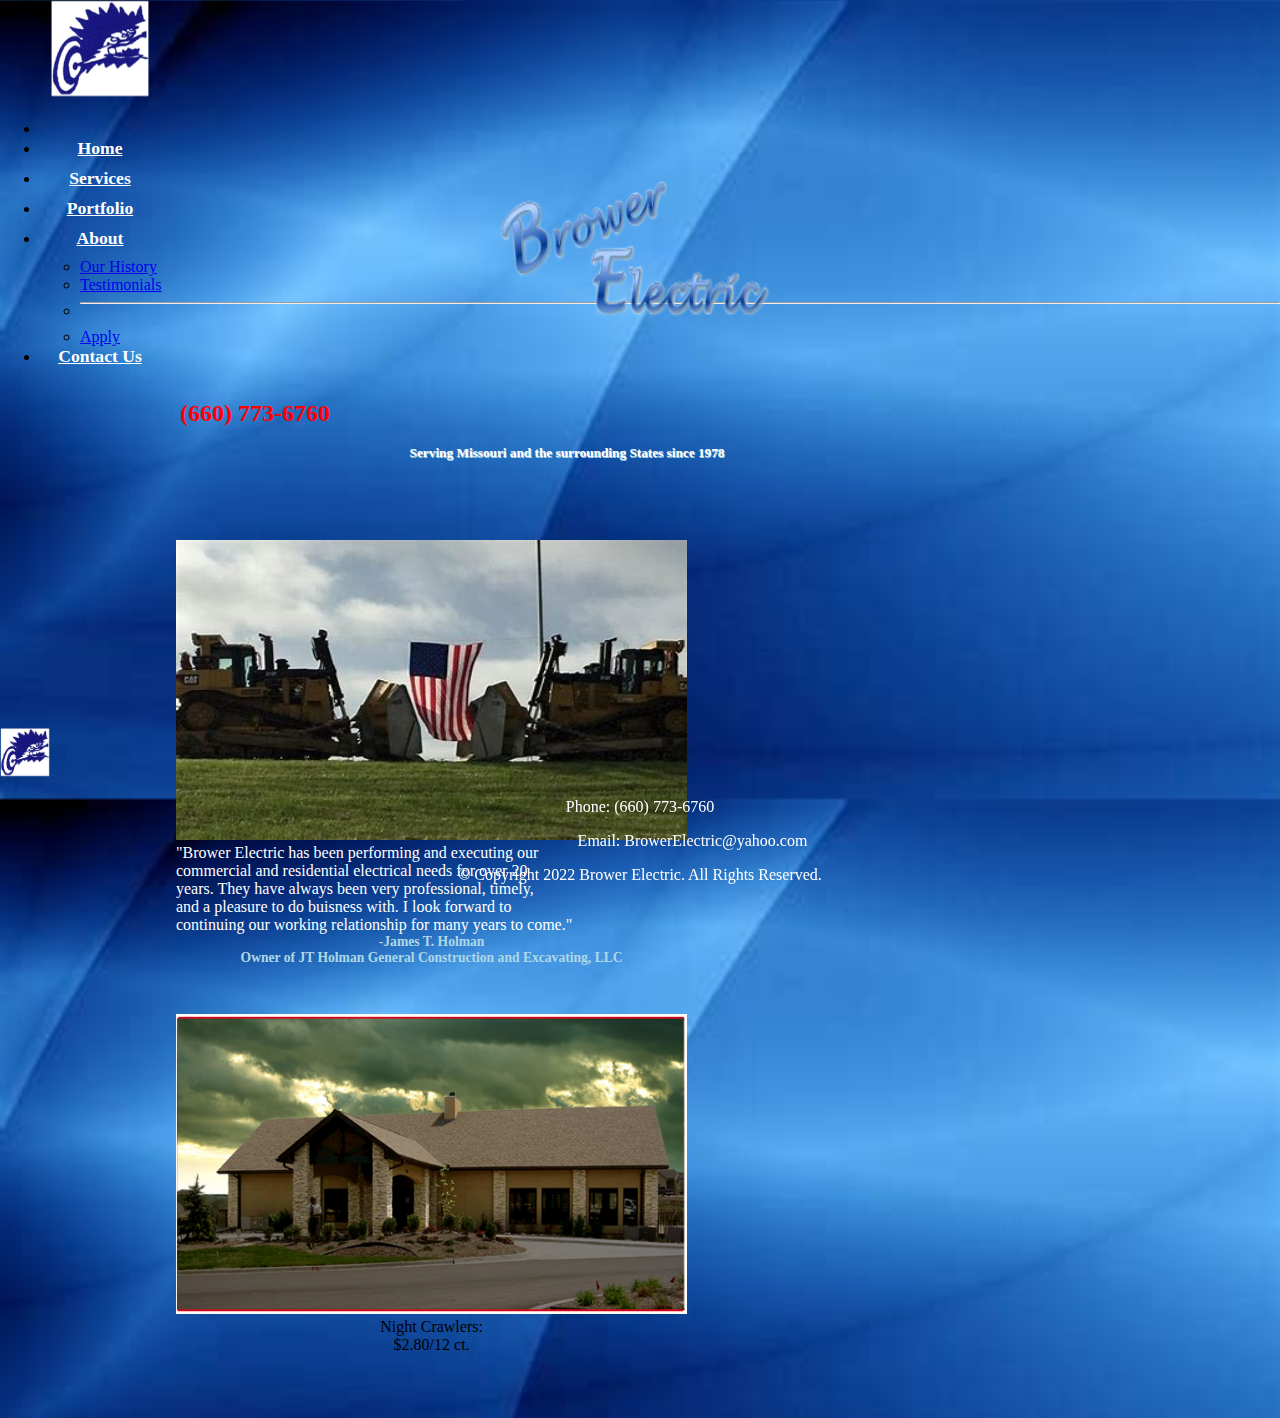
==== Index.html @ 31f2744a "Initial Commit" ====
<!DOCTYPE html>
<html lang="en">
<head>
    <meta charset="UTF-8">
    <meta http-equiv="X-UA-Compatible" content="IE=edge">
    <meta name="viewport" content="width=device-width, initial-scale=1.0">
    <title>Brower Electric</title>
    <link href="https://cdn.jsdelivr.net/npm/bootstrap@5.2.3/dist/css/bootstrap.min.css" rel="stylesheet" integrity="sha384-rbsA2VBKQhggwzxH7pPCaAqO46MgnOM80zW1RWuH61DGLwZJEdK2Kadq2F9CUG65" crossorigin="anonymous">
    <link rel="Stylesheet" href="style.css">
    <link rel="icon" href="images/favicon.ico">
</head>
<body style="background: url(images/BlueBackground.jpg); background-size: cover;">
      <nav class="navbar navbar-expand-lg sticky-top bg-dark">
        <div class="container-fluid">
            <img class="logo" src="images/Picture1.png" alt="Logo" width="100px" height="100px">
          <div class="collapse navbar-collapse" id="navbarSupportedContent">
            <ul class="navbar-nav me-auto mb-2 mb-lg-0">
              <li class="nav-item dropdown">
                <li class="nav-item">
                  <a class="nav-link" href="Index.html">Home</a>
                </li>
                <li class="nav-item">
                  <a class="nav-link" href="">Services</a>
                </li>
              <li class="nav-item">
                <a class="nav-link" href="Portfolio.html">Portfolio</a>
              </li>
              <li class="nav-item dropdown">
                <a class="nav-link dropdown-toggle" href="#" role="button" data-bs-toggle="dropdown" aria-expanded="false">
                  About
                </a>
                <ul class="dropdown-menu">
                  <li><a class="dropdown-item" href="#">Our History</a></li>
                  <li><a class="dropdown-item" href="#">Testimonials</a></li>
                  <li><hr class="dropdown-divider"></li>
                  <li><a class="dropdown-item" href="#">Apply</a></li>
                </ul>
                <li class="nav-item">
                    <a class="nav-link" href="Contact.html">Contact Us</a>
                    </li>
                <ul class="phone">
                  <p>(660) 773-6760</p>
                </ul>
              </li>
            </ul>
          </div>
        </div>
      </nav>

  <script src="https://cdn.jsdelivr.net/npm/bootstrap@5.2.3/dist/js/bootstrap.bundle.min.js" integrity="sha384-kenU1KFdBIe4zVF0s0G1M5b4hcpxyD9F7jL+jjXkk+Q2h455rYXK/7HAuoJl+0I4" crossorigin="anonymous"></script>
  
  <img class="name" src="images/name.png" alt="Name of company picture" style=width:30% height=150>
  <h5>Serving Missouri and the surrounding States since 1978</h3>  

  <div class="row1">
          <div class="column1">
              <img src="images/Holman.jpg" alt="JT Holman" style=width:100% height=300>
              <div class="testimonial">"Brower Electric has been performing and executing our</div>
              <div class="testimonial">commercial and residential electrical needs for over 20</div>
              <div class="testimonial">years. They have always been very professional, timely,</div>
              <div class="testimonial">and a pleasure to do buisness with. I look forward to</div>
              <div class="testimonial">continuing our working relationship for many years to come."</div>
              <div class="testimonialquoter" style="text-align: center;">-James T. Holman</div>
              <div class="testimonialquoter" style="text-align: center;">Owner of JT Holman General Construction and Excavating, LLC</div>
          </div>
          <div class="column1">
              <img src="images/copeland.png" alt="Copeland Development" style=width:100% height=300>
              <div style="text-align: center;">Night Crawlers:</div>
              <div style="text-align: center;">$2.80/12 ct.</div>
          </div>    
      </div>
  
    <footer>
      <nav class="navbar navbar-expand-lg bg-dark">
        <div class="container-fluid">
          <img class="logo2" src="images/Picture1.png" alt="Logo" width="50px" height="50px">
          <p class="footer">Phone: (660) 773-6760</p>
          <p class="footer email">Email: BrowerElectric@yahoo.com</p>
          <p class="footer"></p>
          <p class="footer">&copy Copyright 2022 Brower Electric. All Rights Reserved.</p>
        </div>
      </nav>
    </footer>
</body>
</html>
---- style.css ----
body {
    background-color: white;
    margin: 0;
    padding: 0;
    height: 100%;
}

#container1 {
    min-height: 100%;
    position: relative;
}

.nav-link:hover {
    color: darkblue;
    display: inline-block;
}

.nav-link {
    color: white;
    font-weight: bolder;
    display: inline-block;
    width: 120px; 
    height: 30px; 
    text-align: center;  
    color: white;
    font-size: 1.1rem;
}

.bg-light {
    --bs-bg-opacity: 1;
}

.bg-dark {
    --bs-bg-opacity: 1;
}

.blue {
    position: relative;
}

.name {                                  /* image of company name */
    position: absolute;
    top: 20vh;
    left: 35vw;
}

.logo {
    margin-left: 50px;
    margin-right: 150px;
}

.phone {
    color: red;
    font-weight: bolder;
    font-size: x-large;
    margin-left: 100px;
}

.logo {
    margin-top: 0;
    margin-bottom: 0;
    padding: 0;
}

.navbar {
    --bs-navbar-padding-y: 0;
}

h5 {                              /* text below photo of company name on home page */
    position: absolute;
    top: 47vh;
    left: 32vw;
    color: white;
    text-shadow: 0.8px 0.8px lightblue;
}

h6 {                       /* below main headers" */
    color: white;
    text-align: center;
}

h1 {
    color: lightblue;
    text-align: center;
    font-weight: bold;
    text-shadow: 1px 1px;
}

.footer {                  /* text on footer */
    color: white;
    text-align: center;
}

footer {                   /* normal footer */
    position: fixed;
    bottom: 0;
    left: 0;
    width: 100%;
    display: block;
}

.portfooter {                /* footer for portfolio page */
    position: fixed;
    bottom: 0;
}

.email {
    margin-left: 105px;
}

.clock {
    margin-left: 400px;
    margin-right: 250px;
}

.portfolio {
    text-align: center;
}

.table {
    margin-left: auto;
    margin-right: auto;
    width: 70%;
}

td {
    color: white;
    font-weight: bolder;
}

th {
    color: red;
    font-weight: bolder;
}

summary {                         /* Portfolio page dropdown names */
    color: aqua;
    padding-top: 1em;
}

.row1 {                                     /* row for testimonials */
    padding-bottom: 1em;
    padding-left: 9em;
    top: 60vh;
    position: absolute;
}

.row {
    margin-left: 10vw;
}

/* 2 photos for testimonials */
.column1 {
    float: left;
    width: 45%;
    padding-left: 2em;
    padding-right: 2em;
    padding-bottom: 3em;
    margin-left: 0;
  }
  
  /* makes sure footer is below images */
  .row1::after {
    content: "";
    clear: both;
    display: table;
  }

  .testimonial {                   /* the testimonial on home page */
    color: white;
  }

  .testimonialquoter {               /* the person who had the testimonial */
    color: lightblue;
    font-weight: bolder;
    font-size: 0.85em;
  }

  .col-md-6 {
    padding: 10px;
    padding-bottom: 10px;
  }

  .btn {
    margin-top: 20px;
    margin-left: 10vw;
  }
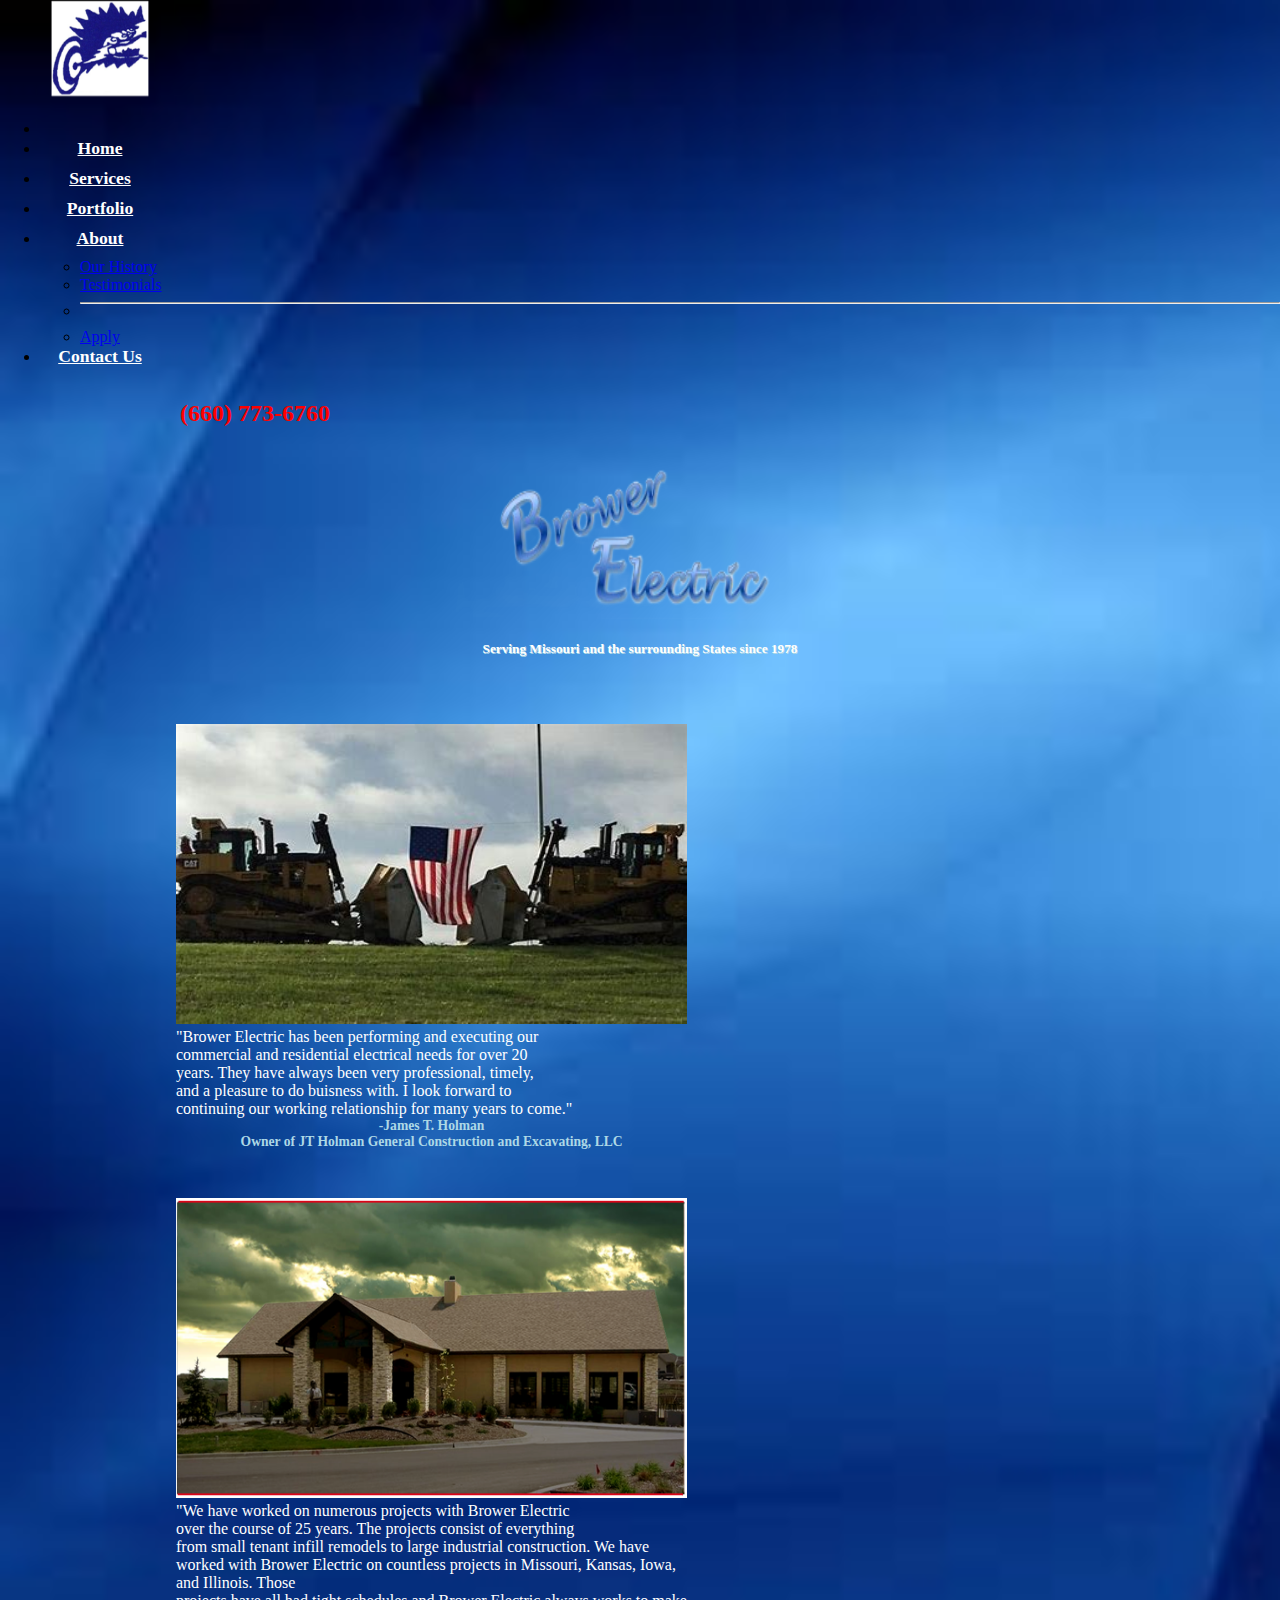
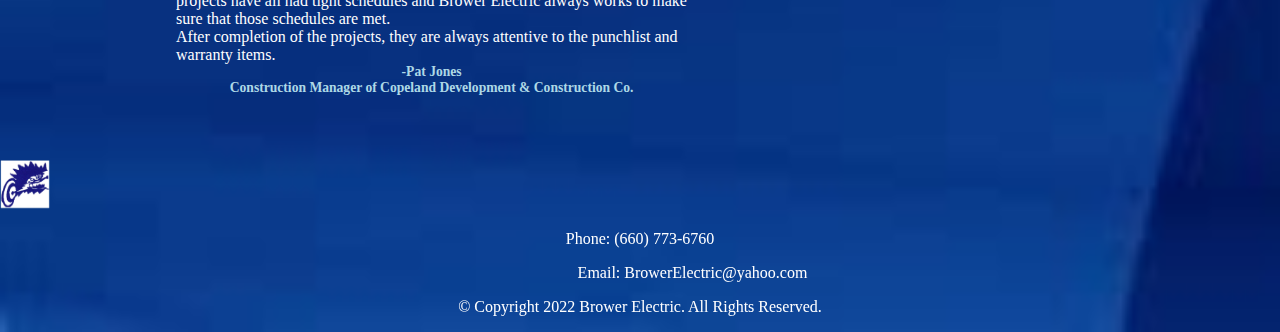
==== commit 39e2218a: "fixed footer" ====
--- a/Index.html
+++ b/Index.html
@@ -10,43 +10,42 @@
     <link rel="icon" href="images/favicon.ico">
 </head>
 <body style="background: url(images/BlueBackground.jpg); background-size: cover;">
-      <nav class="navbar navbar-expand-lg sticky-top bg-dark">
-        <div class="container-fluid">
-            <img class="logo" src="images/Picture1.png" alt="Logo" width="100px" height="100px">
-          <div class="collapse navbar-collapse" id="navbarSupportedContent">
-            <ul class="navbar-nav me-auto mb-2 mb-lg-0">
-              <li class="nav-item dropdown">
-                <li class="nav-item">
-                  <a class="nav-link" href="Index.html">Home</a>
-                </li>
-                <li class="nav-item">
-                  <a class="nav-link" href="">Services</a>
-                </li>
+  <nav class="navbar navbar-expand-lg sticky-top bg-dark">
+      <div class="container-fluid">
+          <img class="logo" src="images/Picture1.png" alt="Logo" width="100px" height="100px">
+        <div class="collapse navbar-collapse" id="navbarSupportedContent">
+          <ul class="navbar-nav me-auto mb-2 mb-lg-0">
+            <li class="nav-item dropdown">
               <li class="nav-item">
-                <a class="nav-link" href="Portfolio.html">Portfolio</a>
+                <a class="nav-link" href="Index.html">Home</a>
               </li>
-              <li class="nav-item dropdown">
-                <a class="nav-link dropdown-toggle" href="#" role="button" data-bs-toggle="dropdown" aria-expanded="false">
-                  About
-                </a>
-                <ul class="dropdown-menu">
-                  <li><a class="dropdown-item" href="#">Our History</a></li>
-                  <li><a class="dropdown-item" href="#">Testimonials</a></li>
-                  <li><hr class="dropdown-divider"></li>
-                  <li><a class="dropdown-item" href="#">Apply</a></li>
-                </ul>
-                <li class="nav-item">
-                    <a class="nav-link" href="Contact.html">Contact Us</a>
-                    </li>
-                <ul class="phone">
-                  <p>(660) 773-6760</p>
-                </ul>
+              <li class="nav-item">
+                <a class="nav-link" href="">Services</a>
               </li>
-            </ul>
-          </div>
+            <li class="nav-item">
+              <a class="nav-link" href="Portfolio.html">Portfolio</a>
+            </li>
+            <li class="nav-item dropdown">
+              <a class="nav-link dropdown-toggle" href="#" role="button" data-bs-toggle="dropdown" aria-expanded="false">
+                About
+              </a>
+              <ul class="dropdown-menu">
+                <li><a class="dropdown-item" href="#">Our History</a></li>
+                <li><a class="dropdown-item" id="skip1" href="#content1">Testimonials</a></li>
+                <li><hr class="dropdown-divider"></li>
+                <li><a class="dropdown-item" href="#">Apply</a></li>
+              </ul>
+              <li class="nav-item">
+                  <a class="nav-link" href="Contact.html">Contact Us</a>
+                  </li>
+              <ul class="phone">
+                <p>(660) 773-6760</p>
+              </ul>
+            </li>
+          </ul>
         </div>
-      </nav>
-
+      </div>
+    </nav>
   <script src="https://cdn.jsdelivr.net/npm/bootstrap@5.2.3/dist/js/bootstrap.bundle.min.js" integrity="sha384-kenU1KFdBIe4zVF0s0G1M5b4hcpxyD9F7jL+jjXkk+Q2h455rYXK/7HAuoJl+0I4" crossorigin="anonymous"></script>
   
   <img class="name" src="images/name.png" alt="Name of company picture" style=width:30% height=150>
@@ -65,8 +64,13 @@
           </div>
           <div class="column1">
               <img src="images/copeland.png" alt="Copeland Development" style=width:100% height=300>
-              <div style="text-align: center;">Night Crawlers:</div>
-              <div style="text-align: center;">$2.80/12 ct.</div>
+              <div class="testimonial">"We have worked on numerous projects with Brower Electric</div>
+              <div class="testimonial">over the course of 25 years. The projects consist of everything</div>
+              <div class="testimonial">from small tenant infill remodels to large industrial construction. We have worked with Brower Electric on countless projects in Missouri, Kansas, Iowa, and Illinois. Those</div>
+              <div class="testimonial">projects have all had tight schedules and Brower Electric always works to make sure that those schedules are met.</div>
+              <div class="testimonial">After completion of the projects, they are always attentive to the punchlist and warranty items.</div>
+              <div class="testimonialquoter" style="text-align: center;">-Pat Jones</div>
+              <div class="testimonialquoter" style="text-align: center;">Construction Manager of Copeland Development & Construction Co.</div>
           </div>    
       </div>
   
--- a/style.css
+++ b/style.css
@@ -39,9 +39,10 @@
 }
 
 .name {                                  /* image of company name */
-    position: absolute;
-    top: 20vh;
-    left: 35vw;
+    display: block;
+    margin-left: auto;
+    margin-right: auto;
+    padding-top: 2vh;
 }
 
 .logo {
@@ -67,9 +68,7 @@
 }
 
 h5 {                              /* text below photo of company name on home page */
-    position: absolute;
-    top: 47vh;
-    left: 32vw;
+    text-align: center;
     color: white;
     text-shadow: 0.8px 0.8px lightblue;
 }
@@ -92,11 +91,9 @@
 }
 
 footer {                   /* normal footer */
-    position: fixed;
-    bottom: 0;
-    left: 0;
+    position:sticky;
+    top: 100%;
     width: 100%;
-    display: block;
 }
 
 .portfooter {                /* footer for portfolio page */
@@ -141,8 +138,8 @@
 .row1 {                                     /* row for testimonials */
     padding-bottom: 1em;
     padding-left: 9em;
-    top: 60vh;
-    position: absolute;
+    top: 160vh;
+    padding-top: 5vh;
 }
 
 .row {
@@ -185,4 +182,3 @@
     margin-top: 20px;
     margin-left: 10vw;
   }
-
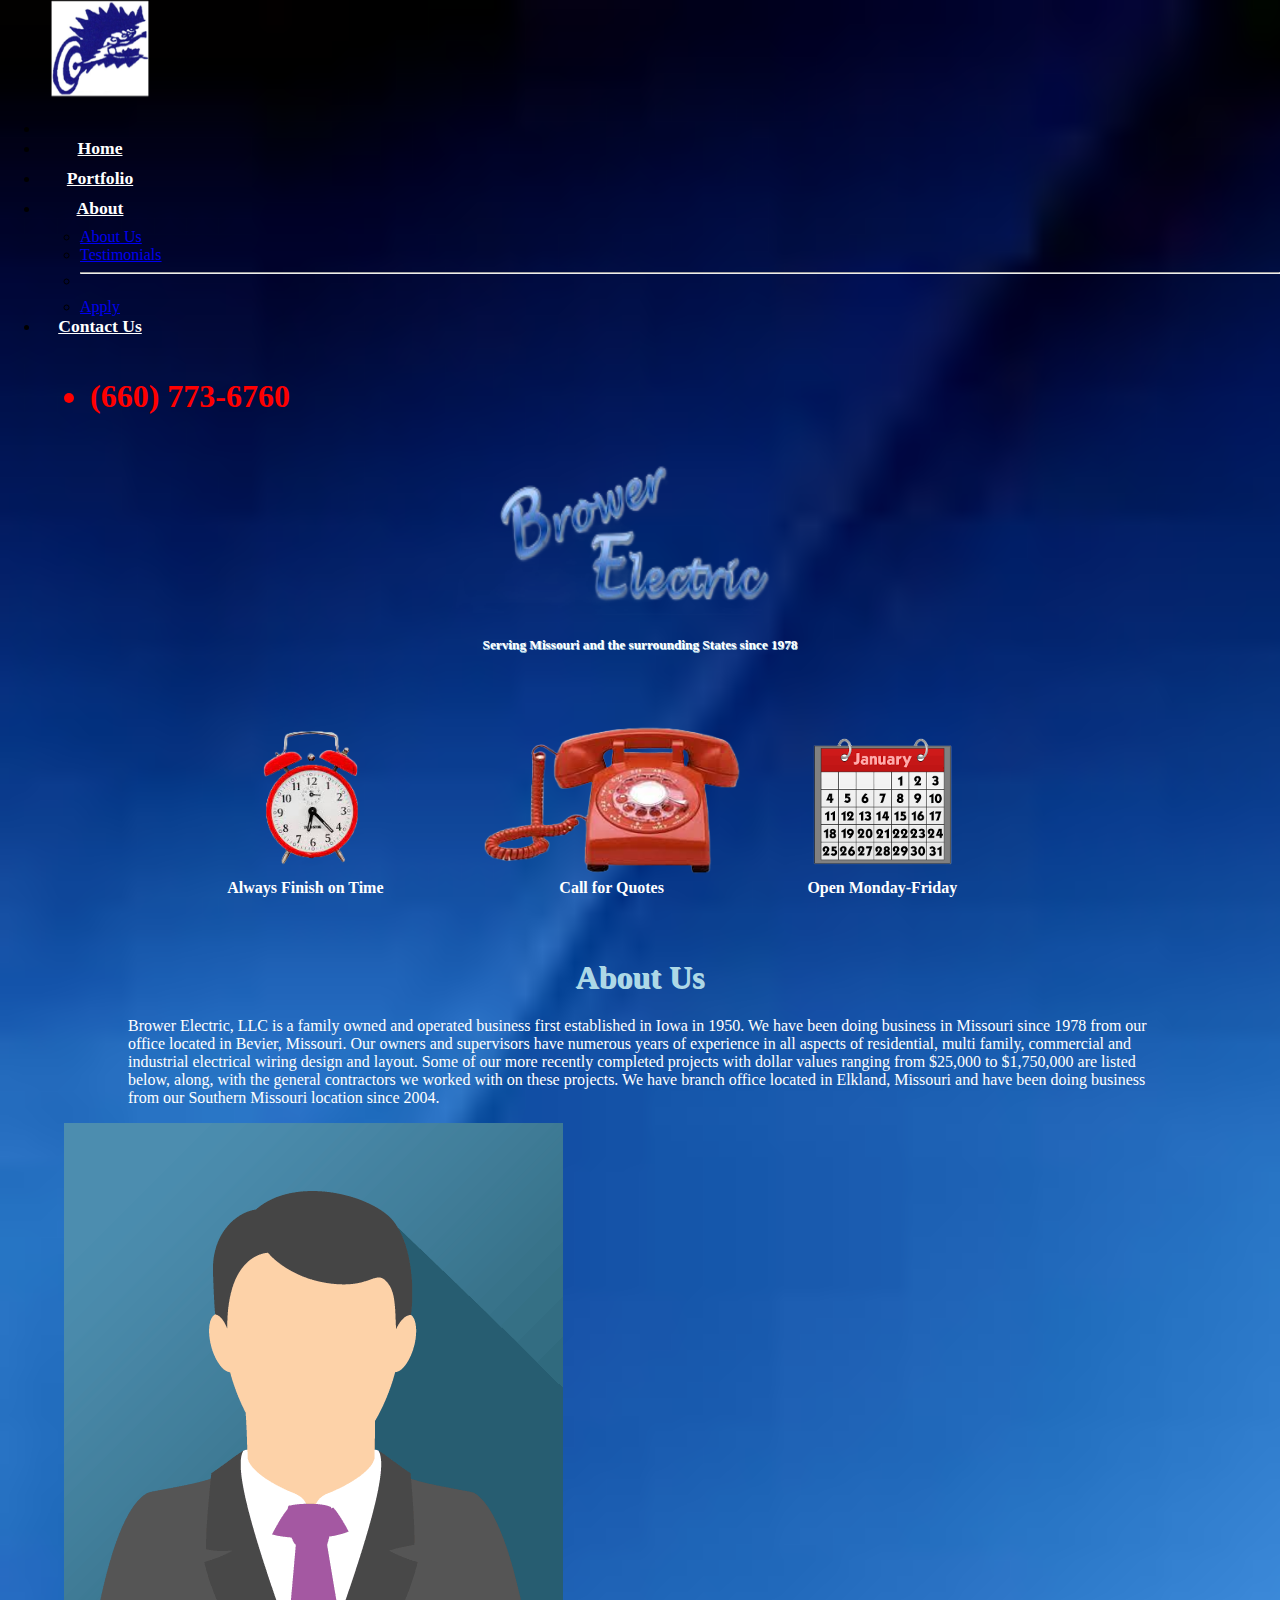
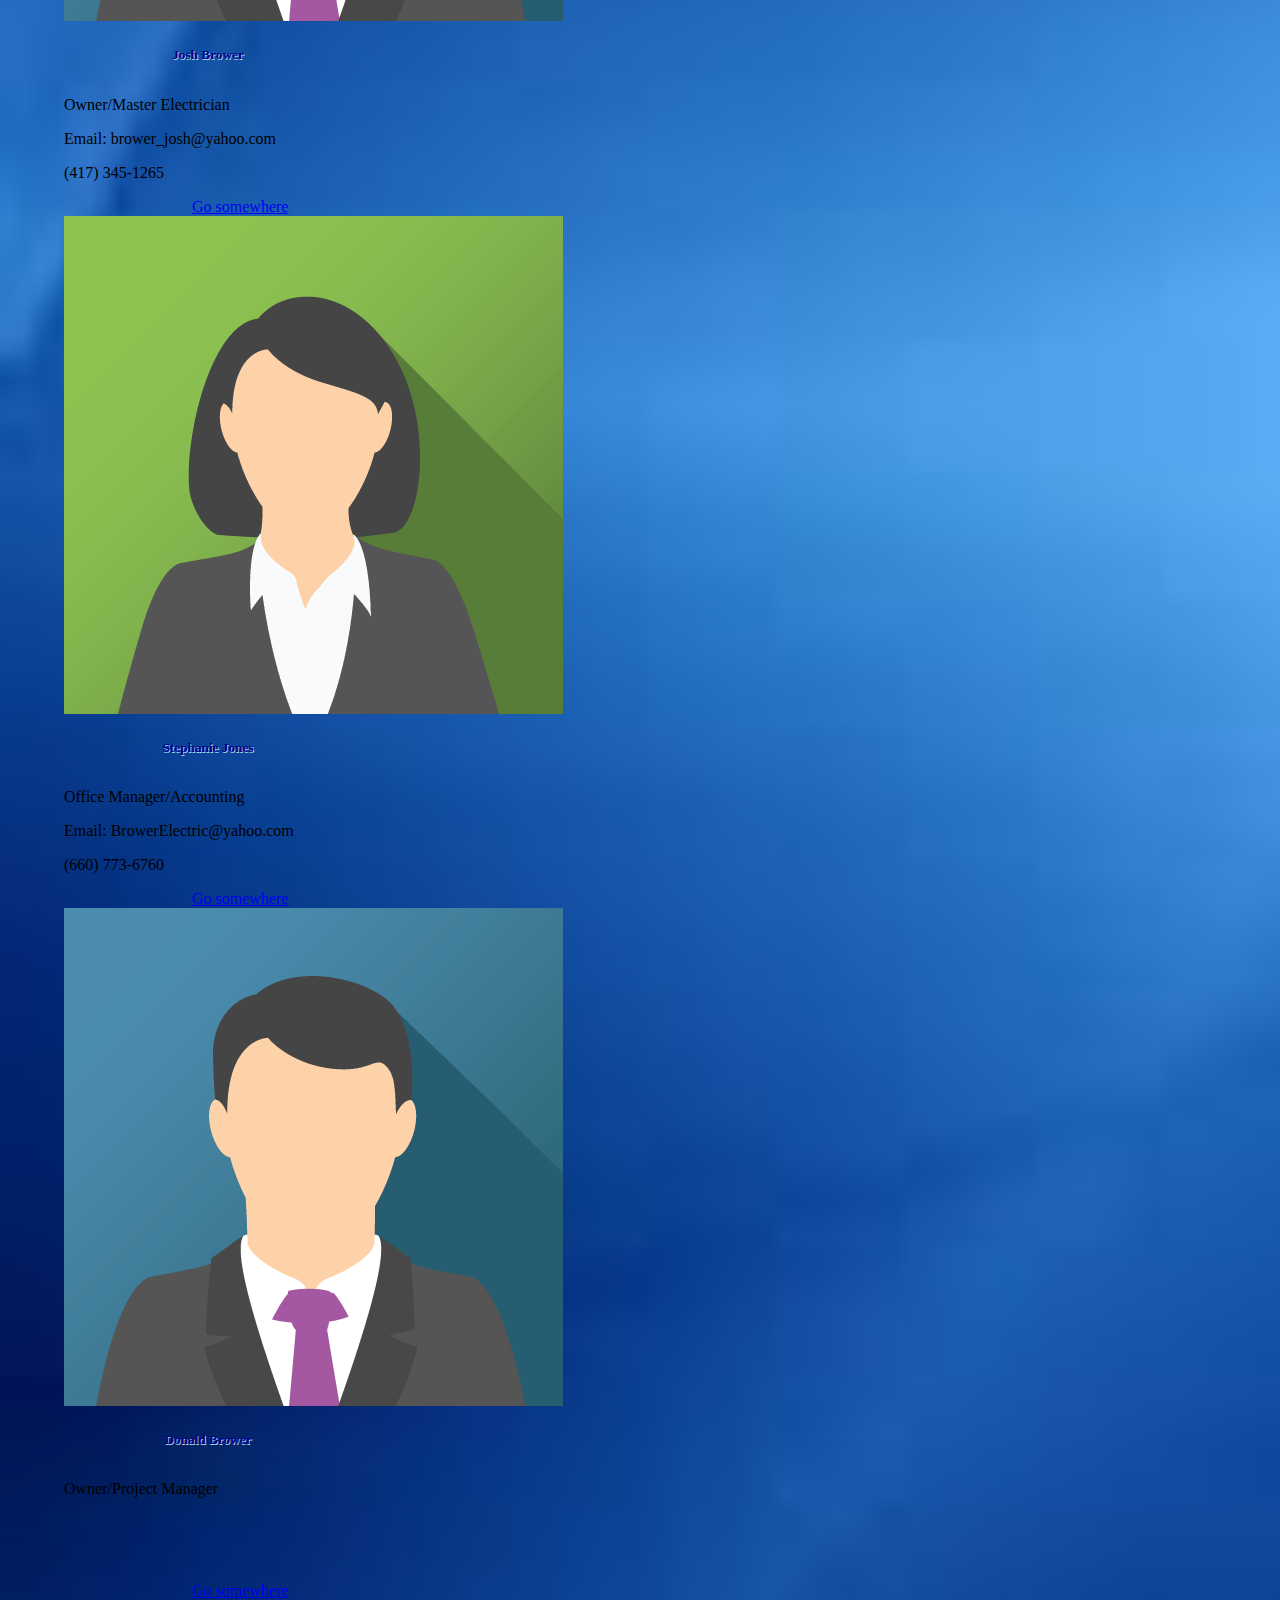
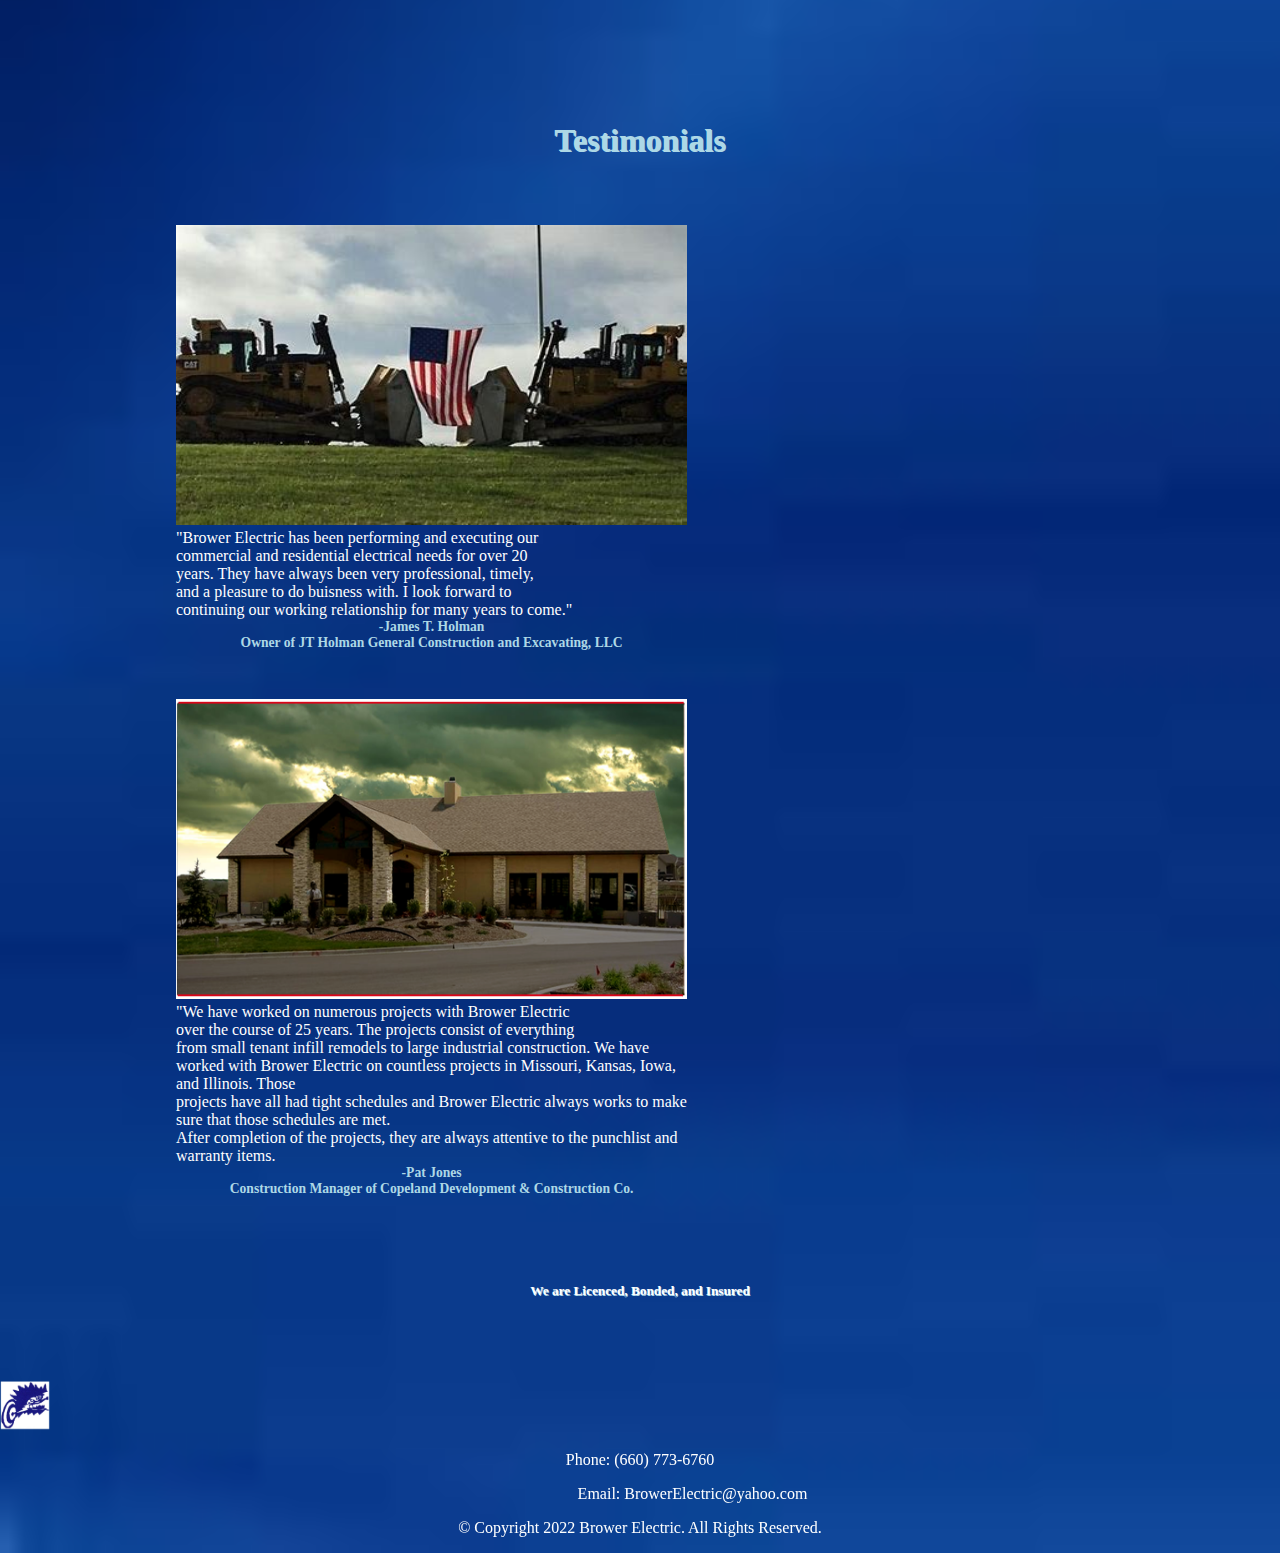
==== commit f64bd5a4: "Validated" ====
--- a/Index.html
+++ b/Index.html
@@ -10,47 +10,93 @@
     <link rel="icon" href="images/favicon.ico">
 </head>
 <body style="background: url(images/BlueBackground.jpg); background-size: cover;">
-  <nav class="navbar navbar-expand-lg sticky-top bg-dark">
-      <div class="container-fluid">
-          <img class="logo" src="images/Picture1.png" alt="Logo" width="100px" height="100px">
-        <div class="collapse navbar-collapse" id="navbarSupportedContent">
-          <ul class="navbar-nav me-auto mb-2 mb-lg-0">
-            <li class="nav-item dropdown">
-              <li class="nav-item">
-                <a class="nav-link" href="Index.html">Home</a>
-              </li>
-              <li class="nav-item">
-                <a class="nav-link" href="">Services</a>
-              </li>
-            <li class="nav-item">
-              <a class="nav-link" href="Portfolio.html">Portfolio</a>
-            </li>
-            <li class="nav-item dropdown">
-              <a class="nav-link dropdown-toggle" href="#" role="button" data-bs-toggle="dropdown" aria-expanded="false">
-                About
-              </a>
-              <ul class="dropdown-menu">
-                <li><a class="dropdown-item" href="#">Our History</a></li>
-                <li><a class="dropdown-item" id="skip1" href="#content1">Testimonials</a></li>
-                <li><hr class="dropdown-divider"></li>
-                <li><a class="dropdown-item" href="#">Apply</a></li>
+  <div id="container1">
+      <nav class="navbar navbar-expand-lg sticky-top bg-dark">
+          <div class="container-fluid">
+              <img class="logo" src="images/Picture1.png" alt="Logo" width="100" height="100">
+            <div class="collapse navbar-collapse" id="navbarSupportedContent">
+              <ul class="navbar-nav me-auto mb-2 mb-lg-0">
+                <li class="nav-item dropdown">
+                  <li class="nav-item">
+                    <a class="nav-link" href="Index.html">Home</a>
+                  </li>
+                <li class="nav-item">
+                  <a class="nav-link" href="Portfolio.html">Portfolio</a>
+                </li>
+                <li class="nav-item dropdown">
+                  <a class="nav-link dropdown-toggle" href="#" role="button" data-bs-toggle="dropdown" aria-expanded="false">
+                    About
+                  </a>
+                  <ul class="dropdown-menu">
+                    <li><a class="dropdown-item" id="skip2" href="/index.html#content2">About Us</a></li>
+                    <li><a class="dropdown-item" id="skip1" href="/index.html#content1">Testimonials</a></li>
+                    <li><hr class="dropdown-divider"></li>
+                    <li><a class="dropdown-item" href="Apply.html">Apply</a></li>
+                  </ul>
+                  <li class="nav-item">
+                      <a class="nav-link" href="Contact.html">Contact Us</a>
+                  </li>
+                  <li class="phone">
+                    <p>(660) 773-6760</p>
+                  </li>
               </ul>
-              <li class="nav-item">
-                  <a class="nav-link" href="Contact.html">Contact Us</a>
-                  </li>
-              <ul class="phone">
-                <p>(660) 773-6760</p>
-              </ul>
-            </li>
-          </ul>
-        </div>
-      </div>
-    </nav>
+            </div>
+          </div>
+        </nav>
   <script src="https://cdn.jsdelivr.net/npm/bootstrap@5.2.3/dist/js/bootstrap.bundle.min.js" integrity="sha384-kenU1KFdBIe4zVF0s0G1M5b4hcpxyD9F7jL+jjXkk+Q2h455rYXK/7HAuoJl+0I4" crossorigin="anonymous"></script>
   
   <img class="name" src="images/name.png" alt="Name of company picture" style=width:30% height=150>
-  <h5>Serving Missouri and the surrounding States since 1978</h3>  
+  <h5>Serving Missouri and the surrounding States since 1978</h5>
 
+    <div class="flex-container">
+      <fig><img src="images/clock.png" height="150px" alt="clock"><figcaption>Always Finish on Time</figcaption></fig>
+      <fig><img src="images/phone.png" height="150px" alt="phone"><figcaption>Call for Quotes</figcaption></fig>
+      <fig><img src="images/calender.png" height="150px" alt="calendar"><figcaption>Open Monday-Friday</figcaption></fig>
+    </div>
+
+  <h1 id="content2">About Us</h1>
+  <p class="about">Brower Electric, LLC  is a family owned and operated business first established in Iowa in 1950.  We have been doing business in Missouri since 1978 from our office located in Bevier, Missouri.  Our owners and supervisors have numerous years of experience in all aspects of residential, multi family, commercial and industrial electrical wiring design and layout.  Some of our more recently completed projects with dollar values ranging from $25,000 to $1,750,000 are listed below, along, with the general contractors we worked with on these projects.  We have branch office located in Elkland, Missouri and have been doing business from our Southern Missouri location since 2004. </p>
+    
+    <div class="row cards josh">
+      <div class="col-sm-6">
+        <div class="card" style="width: 18rem;">
+          <img src="images/johndoe.png" class="card-img-top" alt="John Doe Avatar">
+          <div class="card-body">
+            <h5 class="card-title">Josh Brower</h5>
+            <p class="card-text">Owner/Master Electrician</p>
+            <p class="card-text">Email: brower_josh@yahoo.com</p>
+            <p class="card-text">(417) 345-1265</p>
+            <a href="#" class="btn btn-primary">Go somewhere</a>
+          </div>
+        </div>
+      </div>
+      <div class="col-sm-6">
+        <div class="card" style="width: 18rem;">
+          <img src="images/janedoe.png" class="card-img-top" alt="Jane Doe Avatar">
+          <div class="card-body">
+            <h5 class="card-title">Stephanie Jones</h5>
+            <p class="card-text">Office Manager/Accounting</p>
+            <p class="card-text">Email: BrowerElectric@yahoo.com</p>
+            <p class="card-text">(660) 773-6760</p>
+            <a href="#" class="btn btn-primary">Go somewhere</a>
+          </div>
+        </div>
+      </div>
+      <div class="col-sm-6">
+        <div class="card" style="width: 18rem;">
+          <img src="images/johndoe.png" class="card-img-top" alt="John Doe Avatar">
+          <div class="card-body">
+            <h5 class="card-title">Donald Brower</h5>
+            <p class="card-text">Owner/Project Manager</p>
+            <p class="card-text">&nbsp;</p>
+            <p class="card-text">&nbsp;</p>
+            <a href="#" class="btn btn-primary">Go somewhere</a>
+          </div>
+        </div>
+      </div>
+    </div>
+
+    <h1 id="content1">Testimonials</h1>
   <div class="row1">
           <div class="column1">
               <img src="images/Holman.jpg" alt="JT Holman" style=width:100% height=300>
@@ -73,17 +119,20 @@
               <div class="testimonialquoter" style="text-align: center;">Construction Manager of Copeland Development & Construction Co.</div>
           </div>    
       </div>
-  
+
+      <h5>We are Licenced, Bonded, and Insured</h5>
+
     <footer>
       <nav class="navbar navbar-expand-lg bg-dark">
         <div class="container-fluid">
-          <img class="logo2" src="images/Picture1.png" alt="Logo" width="50px" height="50px">
+          <img class="logo2" src="images/Picture1.png" alt="Logo" width="50" height="50">
           <p class="footer">Phone: (660) 773-6760</p>
           <p class="footer email">Email: BrowerElectric@yahoo.com</p>
           <p class="footer"></p>
-          <p class="footer">&copy Copyright 2022 Brower Electric. All Rights Reserved.</p>
+          <p class="footer">&copy; Copyright 2022 Brower Electric. All Rights Reserved.</p>
         </div>
       </nav>
     </footer>
+  </div>
 </body>
 </html>--- a/style.css
+++ b/style.css
@@ -50,13 +50,6 @@
     margin-right: 150px;
 }
 
-.phone {
-    color: red;
-    font-weight: bolder;
-    font-size: x-large;
-    margin-left: 100px;
-}
-
 .logo {
     margin-top: 0;
     margin-bottom: 0;
@@ -71,6 +64,7 @@
     text-align: center;
     color: white;
     text-shadow: 0.8px 0.8px lightblue;
+    padding-bottom: 10px;
 }
 
 h6 {                       /* below main headers" */
@@ -94,11 +88,14 @@
     position:sticky;
     top: 100%;
     width: 100%;
+    padding-top: 50px;
 }
 
 .portfooter {                /* footer for portfolio page */
-    position: fixed;
-    bottom: 0;
+    position: sticky;
+    top: 100%;
+    width: 100%;
+    padding-top: 26vh;
 }
 
 .email {
@@ -182,3 +179,79 @@
     margin-top: 20px;
     margin-left: 10vw;
   }
+
+
+.about {                                       /* about us paragraph */
+    width: 80%;
+    margin-left: auto;
+    margin-right: auto;
+    color: white;
+}
+
+.phone {
+    color: red;
+    font-weight: bolder;
+    font-size: xx-large;
+    margin-left: 50px;
+}
+
+.card {
+    padding: 0;
+    display:block;
+}
+
+.card-title {                       /* names of employees */
+    color: darkblue;
+}
+
+.cards {
+    margin-left: auto;
+    margin-right: auto;
+}
+
+.col-sm-6 {
+    width: 33%;
+}
+
+.josh {
+    padding-left: 5vw;
+}
+
+#content1 {
+    padding-top: 100px;
+    
+}
+
+#content2 {
+    padding-top: 40px;   
+}
+
+label {
+    color: white;
+    padding-left: 225px;
+    padding-top: 10px;
+    font-weight: bold;
+}
+
+#myfile {
+    padding-top: 20px;
+    margin-left: auto;
+    margin-right: auto;
+    padding-left: 200px;
+    color: red;
+}
+
+.flex-container {                                 /* for clock, phone, calendar */
+    display: flex;
+    flex-direction: row;
+    padding-top: 40px;
+    padding-left: 10vw;
+    padding-right: 20vw;
+    justify-content: space-evenly;
+}
+
+figcaption {
+    text-align: center;
+    font-weight: bold;
+    color: white;
+}
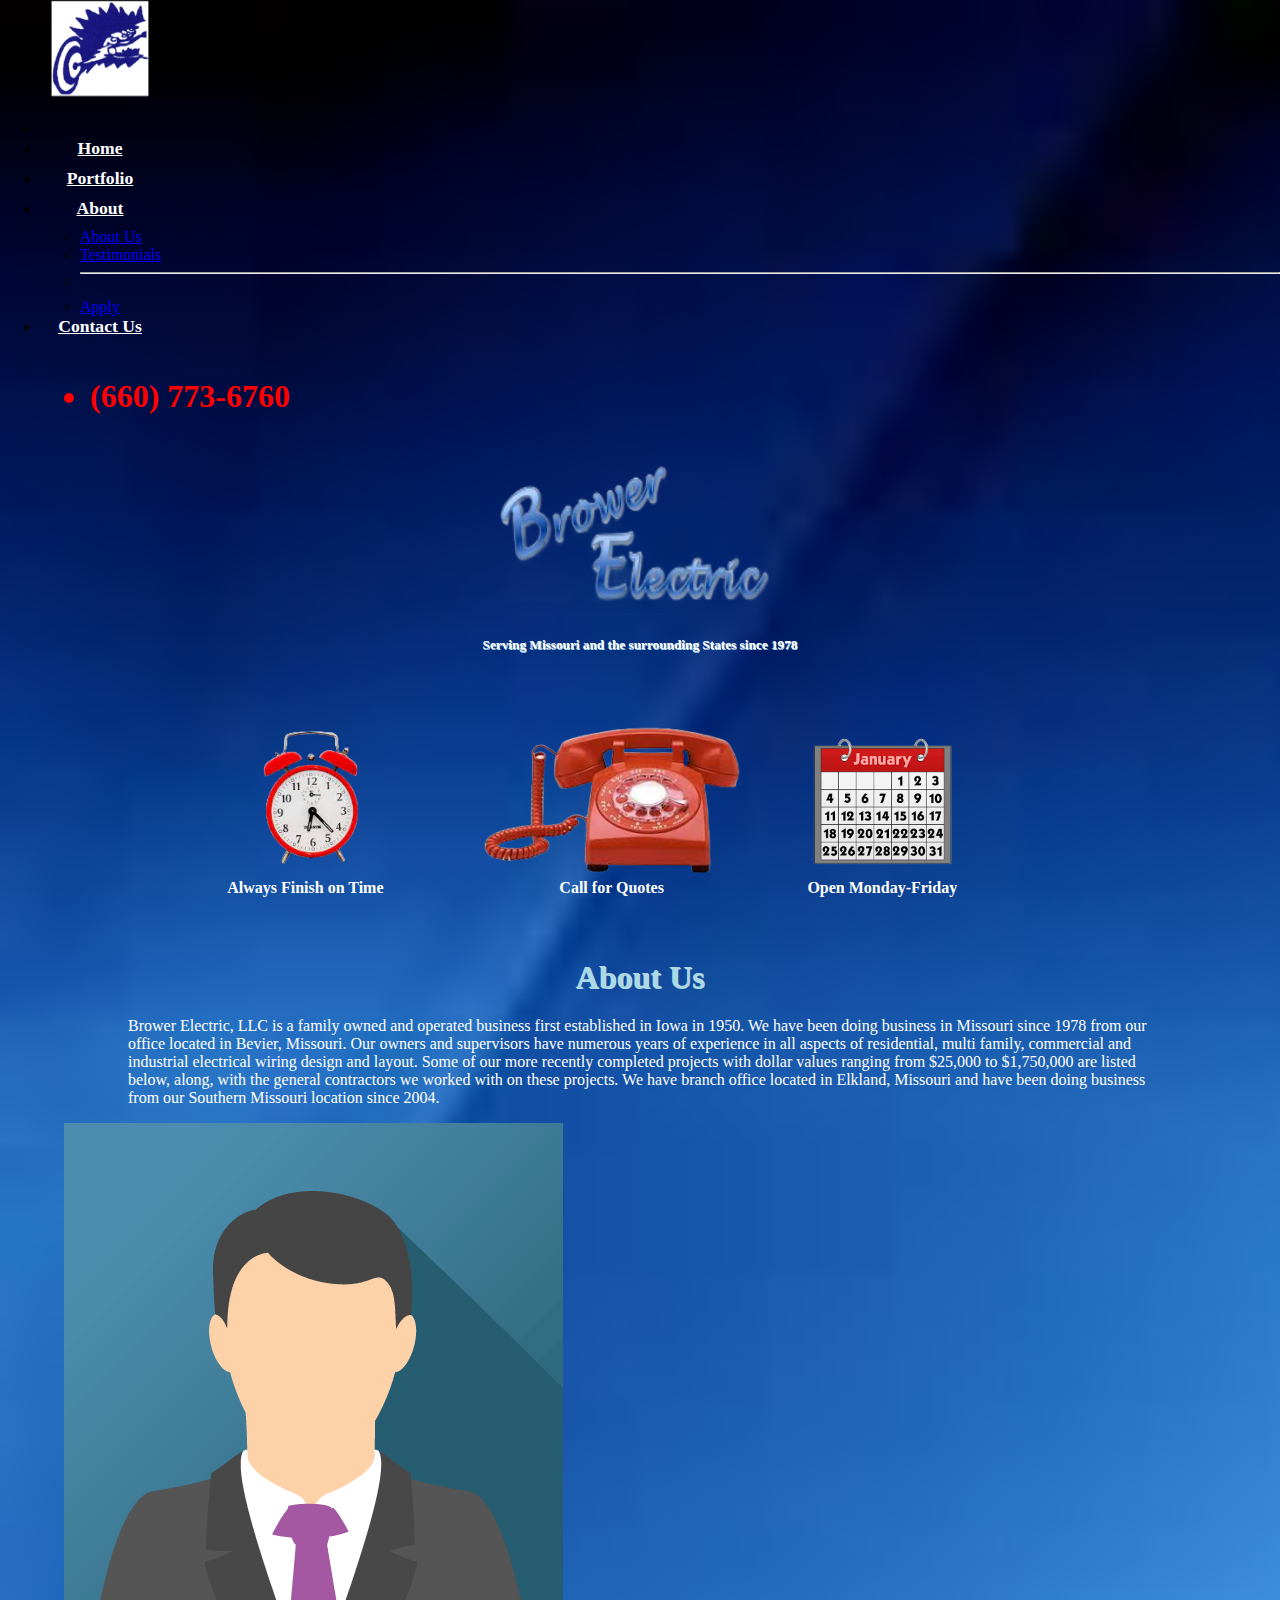
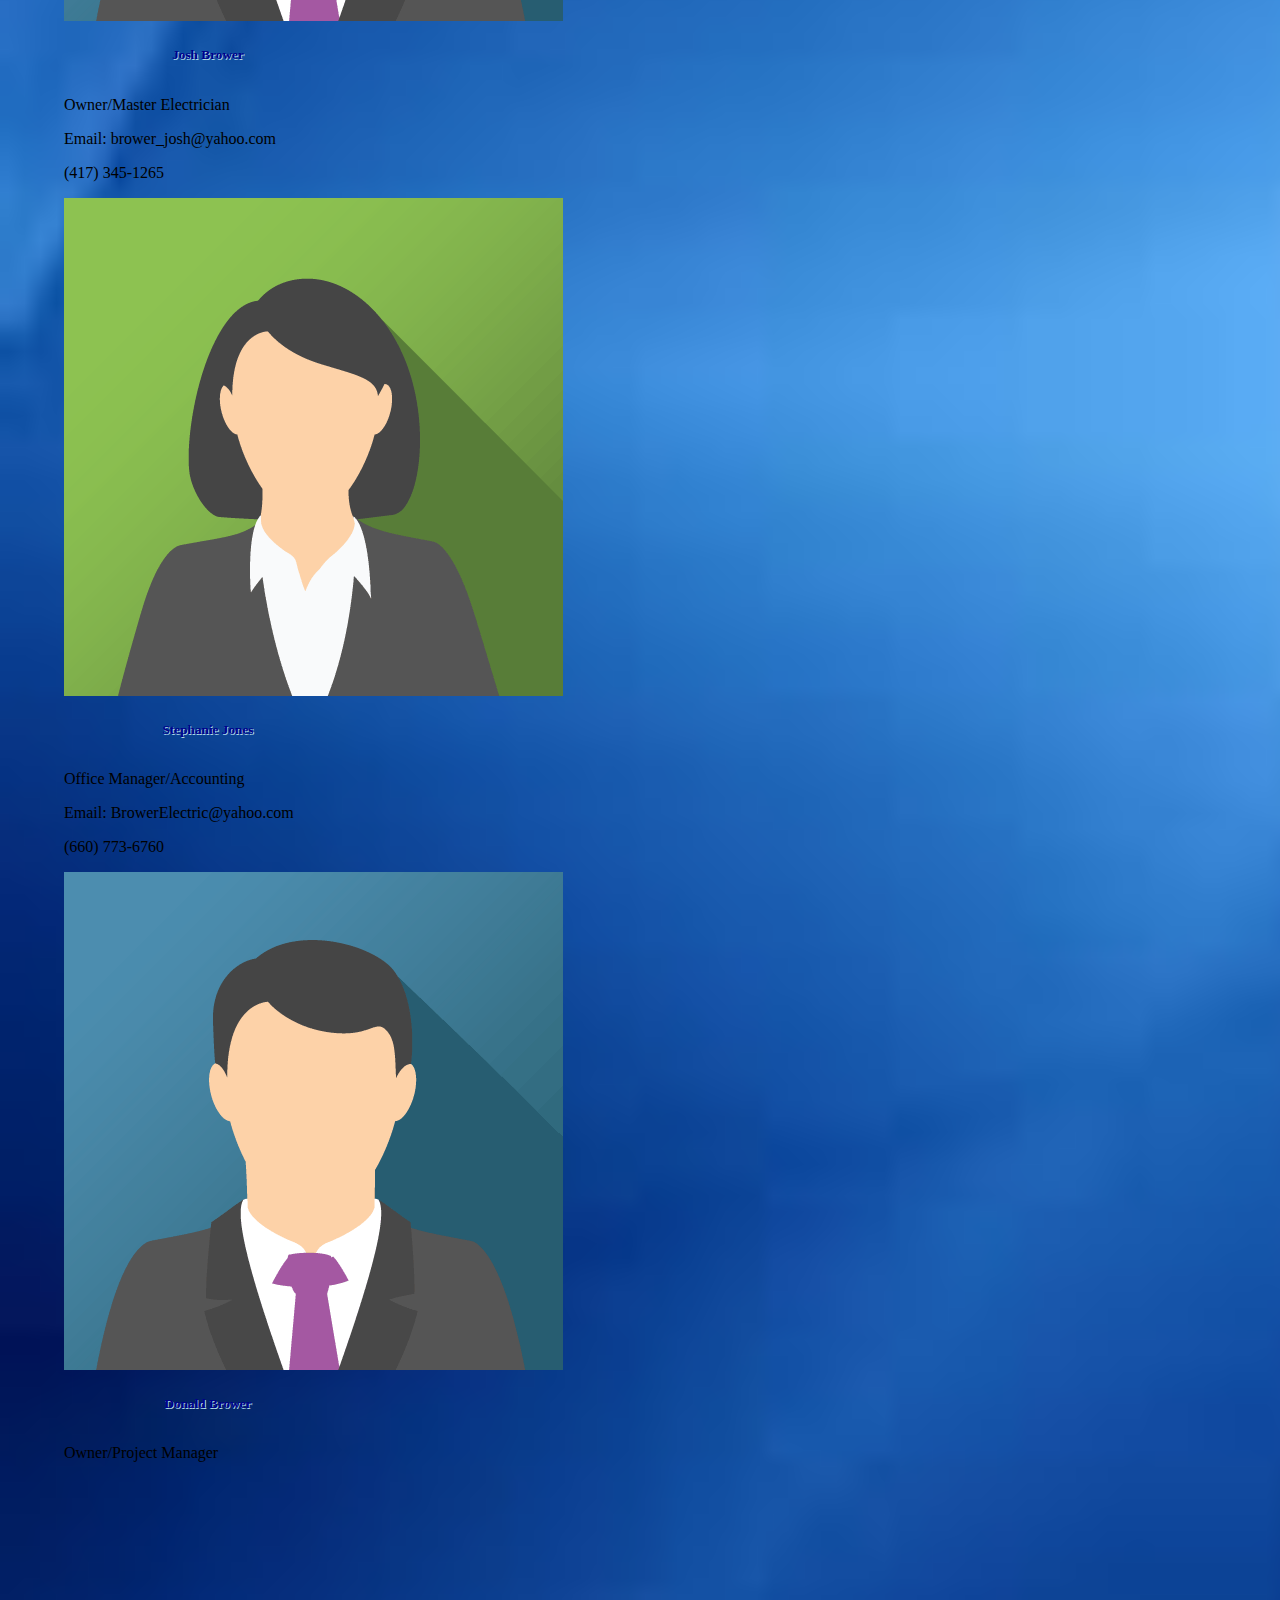
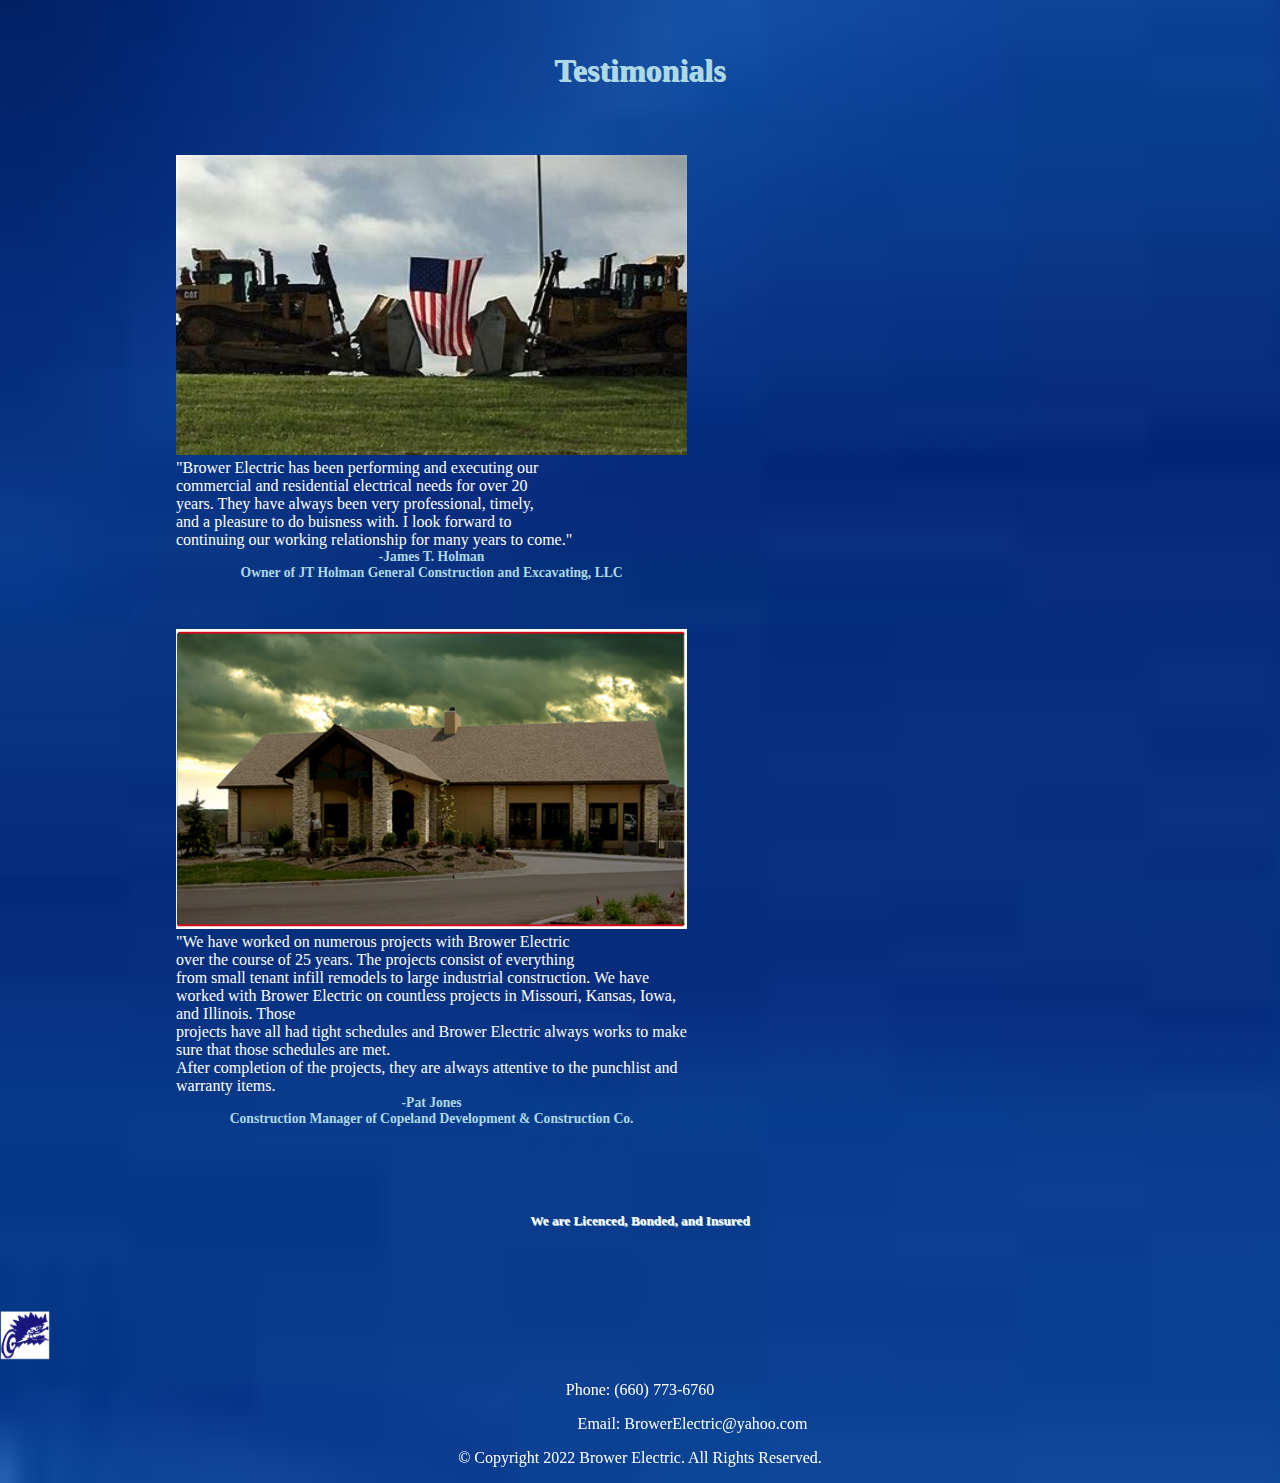
==== commit 89ebbacd: "last edit" ====
--- a/Index.html
+++ b/Index.html
@@ -66,7 +66,7 @@
             <p class="card-text">Owner/Master Electrician</p>
             <p class="card-text">Email: brower_josh@yahoo.com</p>
             <p class="card-text">(417) 345-1265</p>
-            <a href="#" class="btn btn-primary">Go somewhere</a>
+            
           </div>
         </div>
       </div>
@@ -78,7 +78,7 @@
             <p class="card-text">Office Manager/Accounting</p>
             <p class="card-text">Email: BrowerElectric@yahoo.com</p>
             <p class="card-text">(660) 773-6760</p>
-            <a href="#" class="btn btn-primary">Go somewhere</a>
+            
           </div>
         </div>
       </div>
@@ -90,7 +90,7 @@
             <p class="card-text">Owner/Project Manager</p>
             <p class="card-text">&nbsp;</p>
             <p class="card-text">&nbsp;</p>
-            <a href="#" class="btn btn-primary">Go somewhere</a>
+            
           </div>
         </div>
       </div>
